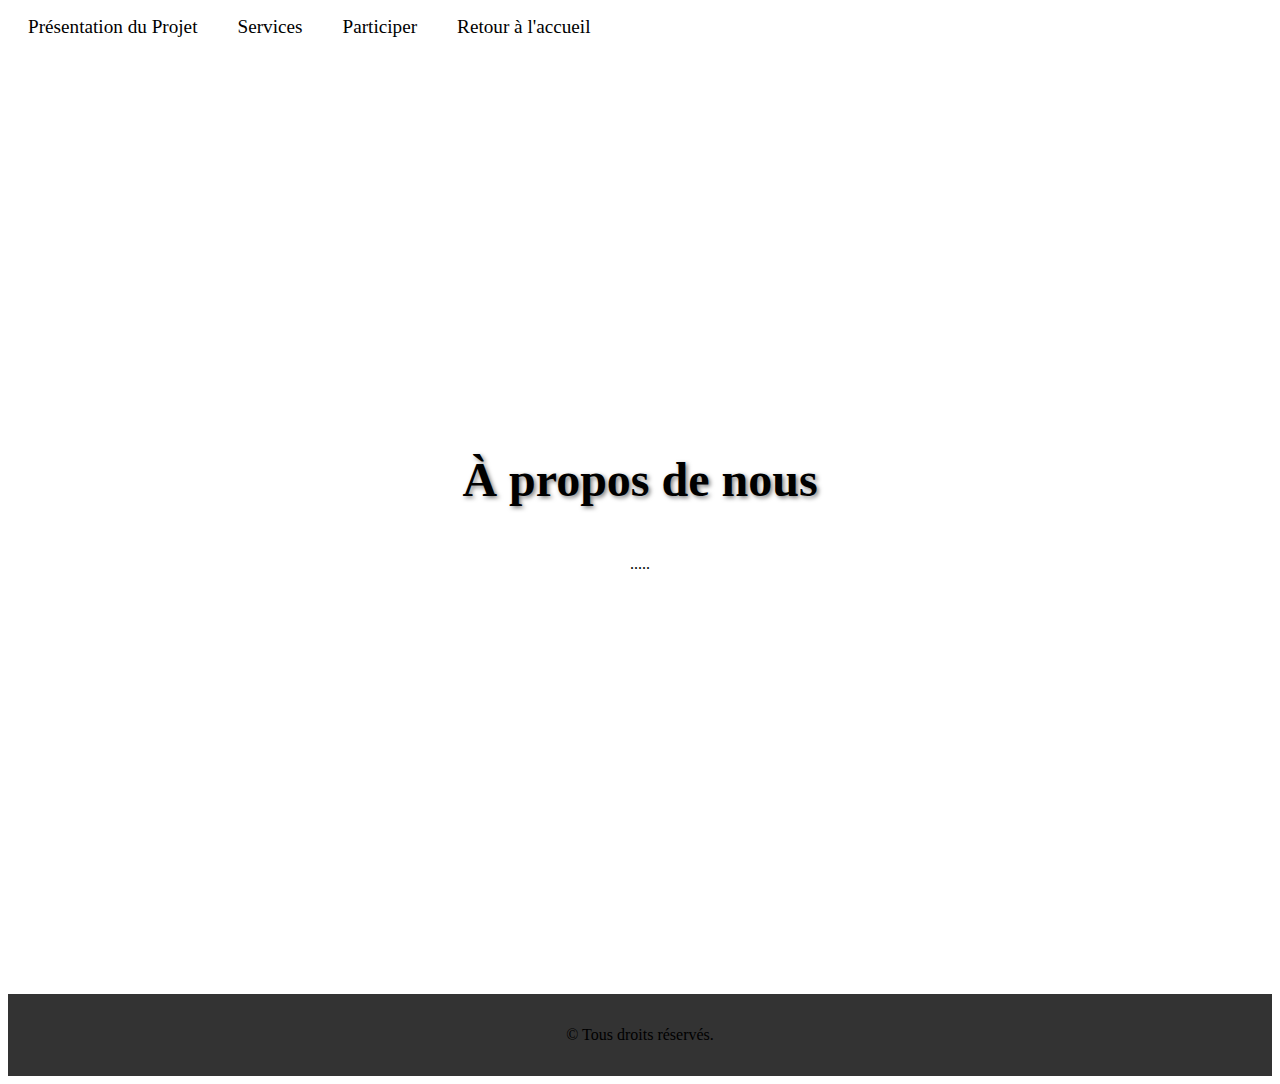
==== about.html @ e8f1e99d "Add files via upload" ====
<!DOCTYPE html>
<html lang="fr">
<head>
    <meta charset="UTF-8">
    <meta name="viewport" content="width=device-width, initial-scale=1.0">
    <title> Partenaires </title>
    <link rel="stylesheet" href="style.css">
</head>
<body>

    <header>
        <nav>
            <ul>
                <li><a href="accueil.html">Présentation du Projet</a></li>
                <li><a href="services.html">Services</a></li>
                <li><a href="contact.html">Participer</a></li>
				<li><a href="index.html">Retour à l'accueil</a></li>
            </ul>
        </nav>
    </header>

    <section>
        <h1>À propos de nous</h1>
        <p>.....</p>
    </section>

    <footer>
        <p>&copy; Tous droits réservés.</p>
    </footer>

</body>
</html>
---- style.css ----
/* Navigation */
header nav ul {
    display: flex;
    align-items: flex-start; /* Garde les éléments alignés vers le haut */
    padding: 0;
    margin: 12;
    list-style: none;
}

header nav ul li {
    margin: 0 20px; /*Ajoute un espace de 20 pixels à gauche et à droite de chaque élément de la liste */
    vertical-align: top;
}

header nav ul li a {
    color: black; /*Définit la couleur du texte des rubriques en noir*/
    text-decoration: none;
    font-size: 1.2rem; /* taille rubrique */
}

header nav ul li a:hover {
    text-decoration: underline; /*Ajoute un soulignement aux rubriques lorsque la souris passe dessus */
}

/* Section avec image de fond et titre centré */
section {
    display: flex;
    flex-direction: column;
    justify-content: center; /* Centre le contenu verticalement */
    align-items: center; /* Centre le contenu horizontalement */
    height: 100vh; /* Prend toute la hauteur de la fenêtre */
    text-align: center; /* Centre le texte dans la section */
    
    /* Image de fond */
    background-image: url('https://labelleorange.fr/wp-content/uploads/la-belle-orange-site-web-fond.jpg');
    background-size: cover; /* L'image couvre toute la section */
    background-position: center; /* Centre l'image dans la section */
    background-repeat: no-repeat; /* Empêche la répétition de l'image */
    color: black; /* Texte en blanc pour contraster avec l'image de fond */
}

/* Centrer uniquement le titre h1 */
section h1 {
    font-size: 3rem; /* Ajuste la taille du texte */
    margin: 1;
    z-index: 1; /* Assure que le texte s'affiche au-dessus de l'image */
    text-shadow: 2px 2px 4px rgba(0, 0, 0, 0.5); /* Améliore la lisibilité du texte reflets */
}

/* Footer (reste inchangé) */
footer {
    text-align: center;
    padding: 1rem;
    background-color: #333;
    color: black;
    margin-top: 40px;
}
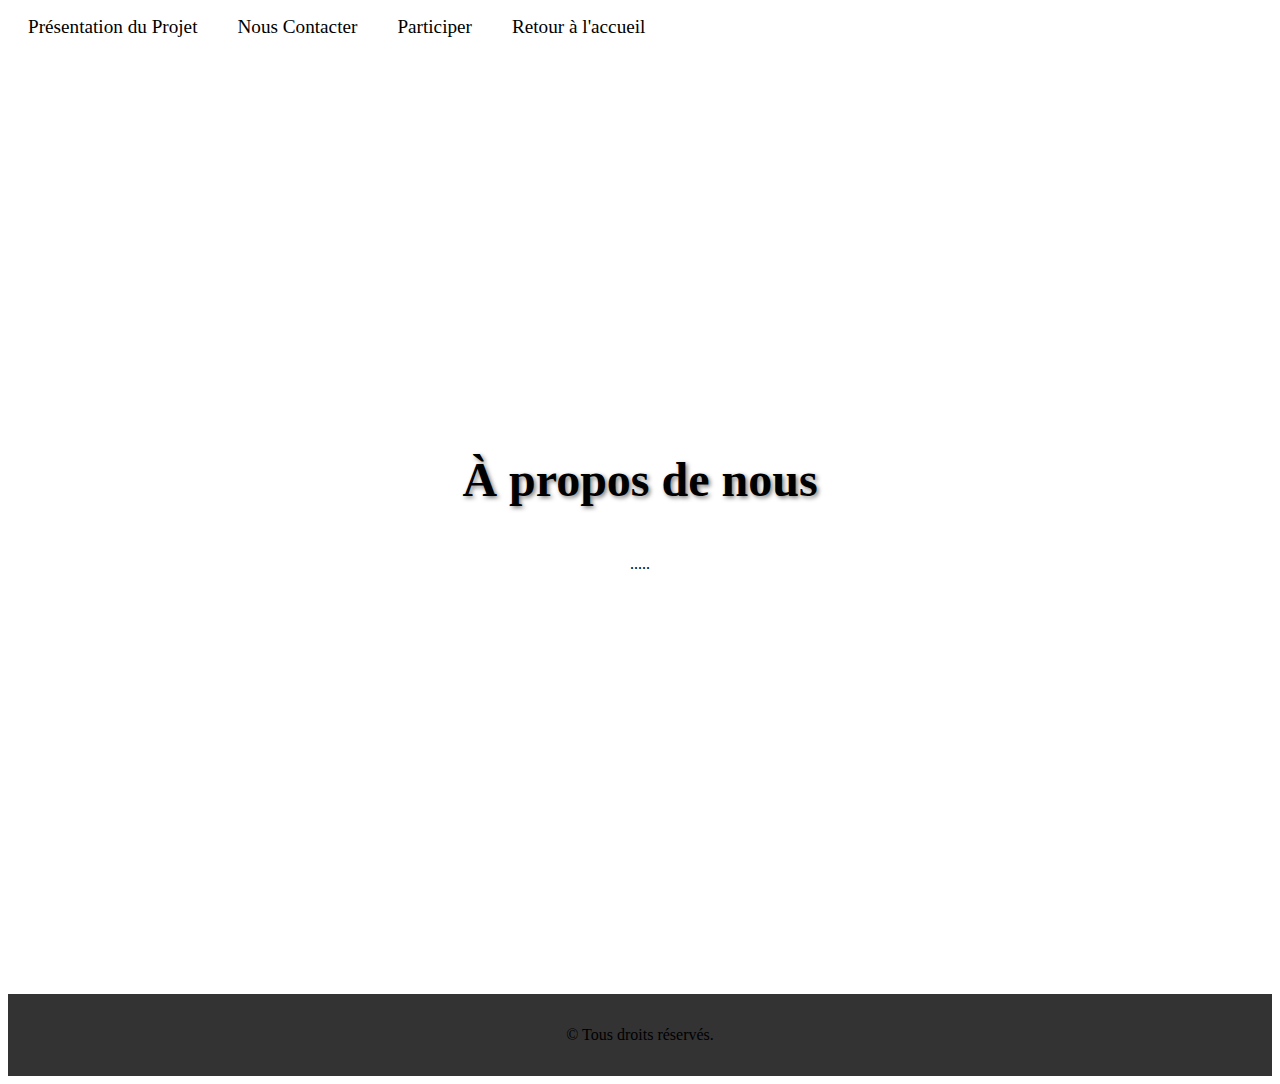
==== commit 82982594: "Update about.html" ====
--- a/about.html
+++ b/about.html
@@ -12,7 +12,7 @@
         <nav>
             <ul>
                 <li><a href="accueil.html">Présentation du Projet</a></li>
-                <li><a href="services.html">Services</a></li>
+                <li><a href="services.html">Nous Contacter</a></li>
                 <li><a href="contact.html">Participer</a></li>
 				<li><a href="index.html">Retour à l'accueil</a></li>
             </ul>
--- a/style.css
+++ b/style.css
@@ -46,6 +46,13 @@
     z-index: 1; /* Assure que le texte s'affiche au-dessus de l'image */
     text-shadow: 2px 2px 4px rgba(0, 0, 0, 0.5); /* Améliore la lisibilité du texte reflets */
 }
+.texte-gauche {
+    text-align: left; /* Aligne le texte à gauche */
+    margin-top: 5px; /* Espace entre le titre et le texte */
+    margin-left: 0; /* Assure que le texte commence à gauche */
+    font-size: 1.9rem; /* Ajuste la taille du texte */
+    line-height: 1.6; /* Améliore la lisibilité */
+}
 
 /* Footer (reste inchangé) */
 footer {
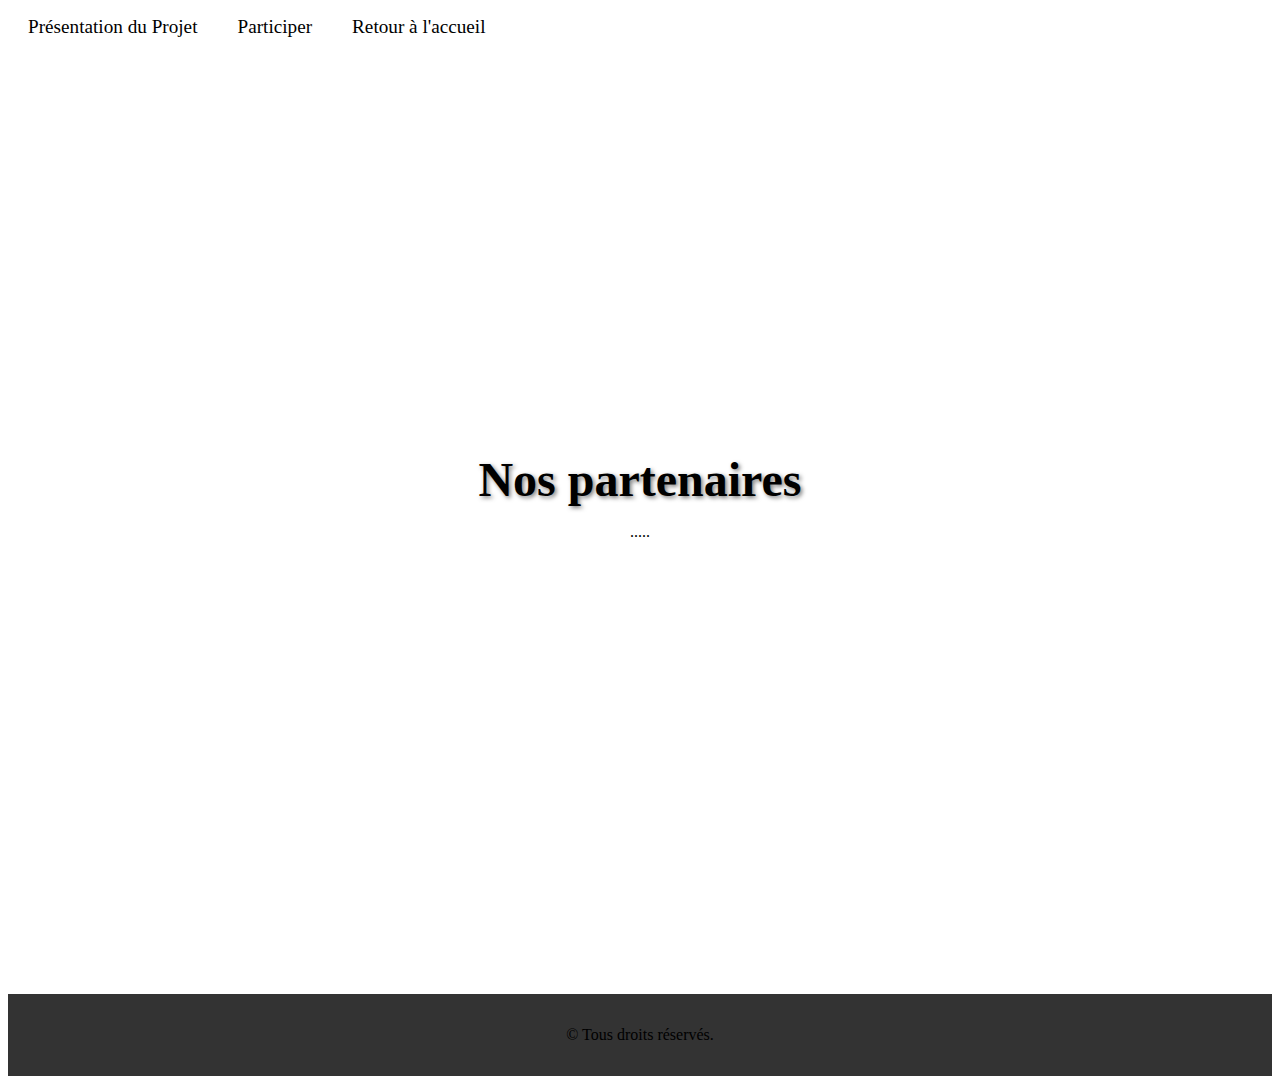
==== commit b2c392db: "Update about.html" ====
--- a/about.html
+++ b/about.html
@@ -12,7 +12,6 @@
         <nav>
             <ul>
                 <li><a href="accueil.html">Présentation du Projet</a></li>
-                <li><a href="services.html">Nous Contacter</a></li>
                 <li><a href="contact.html">Participer</a></li>
 				<li><a href="index.html">Retour à l'accueil</a></li>
             </ul>
@@ -20,7 +19,7 @@
     </header>
 
     <section>
-        <h1>À propos de nous</h1>
+        <h1>Nos partenaires </h1>
         <p>.....</p>
     </section>
 
--- a/style.css
+++ b/style.css
@@ -32,7 +32,7 @@
     text-align: center; /* Centre le texte dans la section */
     
     /* Image de fond */
-    background-image: url('https://labelleorange.fr/wp-content/uploads/la-belle-orange-site-web-fond.jpg');
+    background-image: url('file:///C:/Users/pgaud/Downloads/abstract-elegant-blue-background-with-text-space.jpg');
     background-size: cover; /* L'image couvre toute la section */
     background-position: center; /* Centre l'image dans la section */
     background-repeat: no-repeat; /* Empêche la répétition de l'image */
@@ -42,18 +42,36 @@
 /* Centrer uniquement le titre h1 */
 section h1 {
     font-size: 3rem; /* Ajuste la taille du texte */
-    margin: 1;
+    margin: 0;
     z-index: 1; /* Assure que le texte s'affiche au-dessus de l'image */
     text-shadow: 2px 2px 4px rgba(0, 0, 0, 0.5); /* Améliore la lisibilité du texte reflets */
 }
+/* texte de acceuil.html */
 .texte-gauche {
     text-align: left; /* Aligne le texte à gauche */
-    margin-top: 5px; /* Espace entre le titre et le texte */
+    margin-top: 45px; /* Espace entre le titre et le texte */
     margin-left: 0; /* Assure que le texte commence à gauche */
     font-size: 1.9rem; /* Ajuste la taille du texte */
     line-height: 1.6; /* Améliore la lisibilité */
 }
+/* texte de contact.html */
+.demande {
+    text-align: left; /* Aligne le texte à gauche */
+    margin-top: 45px; /* Espace entre le titre et le texte */
+    margin-left: 0; /* Assure que le texte commence à gauche */
+    font-size: 1.6rem; /* Ajuste la taille du texte */
+    line-height: 1.6; /* Améliore la lisibilité */
+}
+#accueil h1 {
+    margin-bottom: 20px; /* Ajustez cet espace entre le titre et l'image */
+    text-align: center; /* Optionnel, pour centrer le titre */
+}
 
+#accueil img {
+    display: block; /* Centrer l'image horizontalement */
+    margin: 0 auto; /* Centrer l'image */
+    margin-top: 20px; /* Espace au-dessus de l'image, si nécessaire */
+}
 /* Footer (reste inchangé) */
 footer {
     text-align: center;
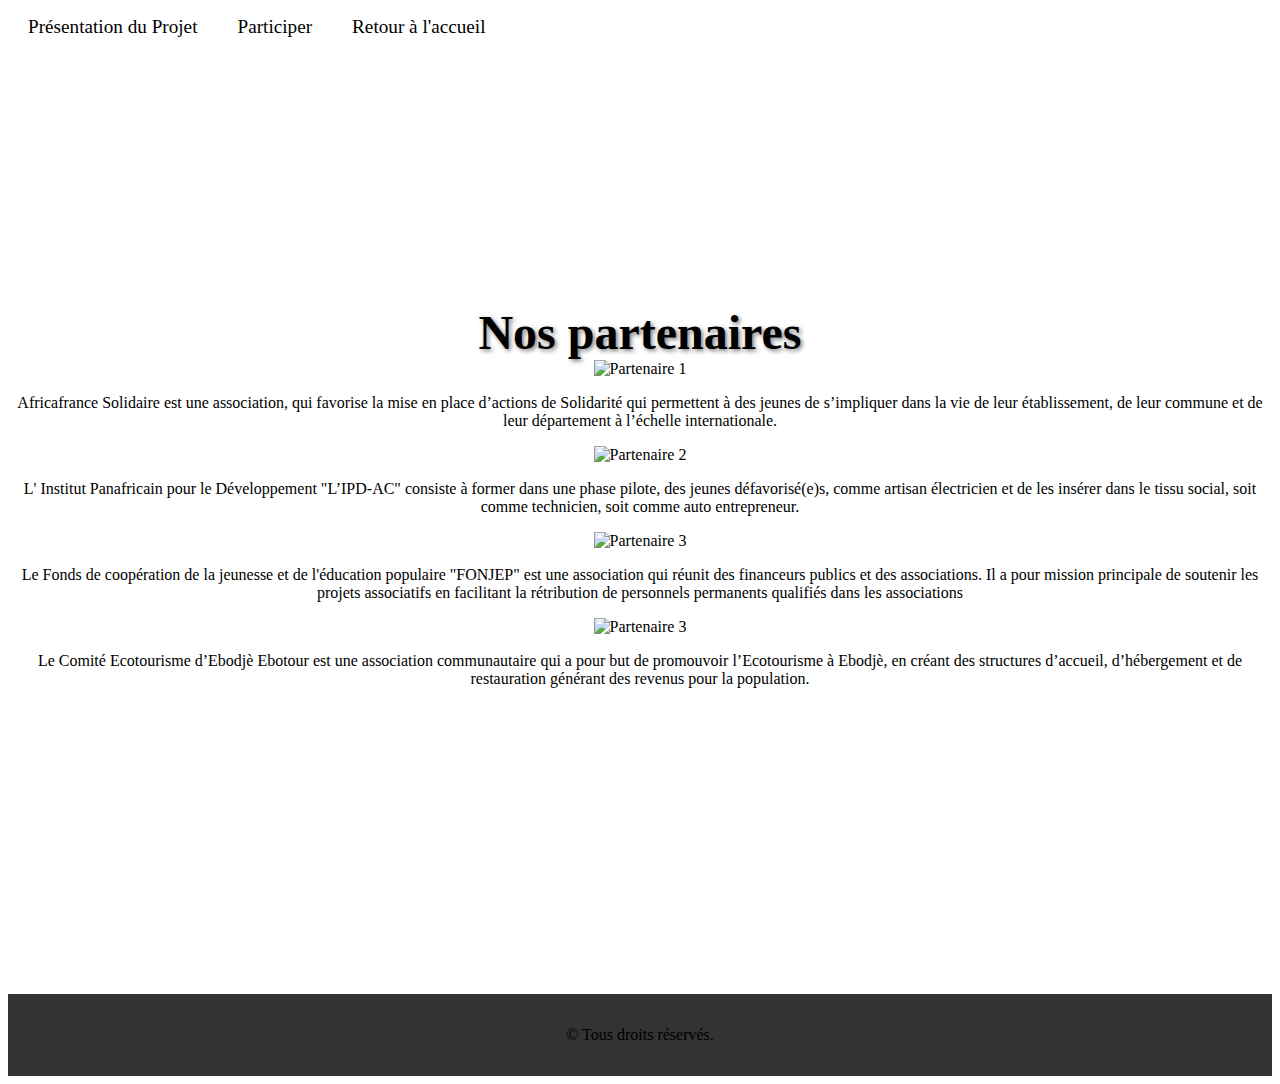
==== commit 56c4fcbf: "Update about.html" ====
--- a/about.html
+++ b/about.html
@@ -3,29 +3,44 @@
 <head>
     <meta charset="UTF-8">
     <meta name="viewport" content="width=device-width, initial-scale=1.0">
-    <title> Partenaires </title>
+    <title>Partenaires</title>
     <link rel="stylesheet" href="style.css">
 </head>
-<body>
-
+<body class="page-partenaires">
     <header>
         <nav>
             <ul>
                 <li><a href="accueil.html">Présentation du Projet</a></li>
                 <li><a href="contact.html">Participer</a></li>
-				<li><a href="index.html">Retour à l'accueil</a></li>
+                <li><a href="index.html">Retour à l'accueil</a></li>
             </ul>
         </nav>
     </header>
 
     <section>
-        <h1>Nos partenaires </h1>
-        <p>.....</p>
+        <h1>Nos partenaires</h1>
+        <div class="partenaires-container">
+            <div class="partenaire">
+                <img src="https://www.festivaldessolidarites.org/wp-content/uploads/2024/09/logoafricafrance0101250-1-253x300.jpg" alt="Partenaire 1">
+                <p> Africafrance Solidaire est une association, qui favorise la mise en place d’actions de Solidarité qui permettent à des jeunes de s’impliquer dans la vie de leur établissement, de leur commune et de leur département à l’échelle internationale.</p>
+            </div>
+            <div class="partenaire">
+                <img src="https://encrypted-tbn0.gstatic.com/images?q=tbn:ANd9GcT8bLX267bqLfvs3L48DWvaktg1JcN_XbyRmg&s" alt="Partenaire 2">
+                <p> L' Institut Panafricain pour le Développement "L’IPD-AC"  consiste à former dans une phase pilote, des jeunes défavorisé(e)s, comme artisan électricien et de les insérer dans le tissu social, soit comme technicien, soit comme auto entrepreneur.</p>
+            </div>
+            <div class="partenaire">
+                <img src="https://encrypted-tbn0.gstatic.com/images?q=tbn:ANd9GcTC9aS8WPdXs0oa8diUzdhXWjpwJS2G3eyUEg&s" alt="Partenaire 3">
+                <p>  Le Fonds de coopération de la jeunesse et de l'éducation populaire "FONJEP" est une association qui réunit des financeurs publics et des associations. Il a pour mission principale de soutenir les projets associatifs en facilitant la rétribution de personnels permanents qualifiés dans les associations</p>
+            </div>
+			<div class="partenaire">
+                <img src="https://www.comite-eco.fr/wp-content/uploads/2023/07/ECO_LOGO_Plan-de-travail-1.png" alt="Partenaire 3">
+                <p> Le Comité Ecotourisme d’Ebodjè Ebotour est une association communautaire qui a pour but de promouvoir l’Ecotourisme à Ebodjè, en créant des structures d’accueil, d’hébergement et de restauration générant des revenus pour la population.</p>
+            </div>
+        </div>
     </section>
 
     <footer>
         <p>&copy; Tous droits réservés.</p>
     </footer>
-
 </body>
 </html>
--- a/style.css
+++ b/style.css
@@ -32,7 +32,7 @@
     text-align: center; /* Centre le texte dans la section */
     
     /* Image de fond */
-    background-image: url('file:///C:/Users/pgaud/Downloads/abstract-elegant-blue-background-with-text-space.jpg');
+    background-image: url('https://img.freepik.com/photos-gratuite/abstrait-bleu-elegant-espace-texte_1017-46767.jpg');
     background-size: cover; /* L'image couvre toute la section */
     background-position: center; /* Centre l'image dans la section */
     background-repeat: no-repeat; /* Empêche la répétition de l'image */
